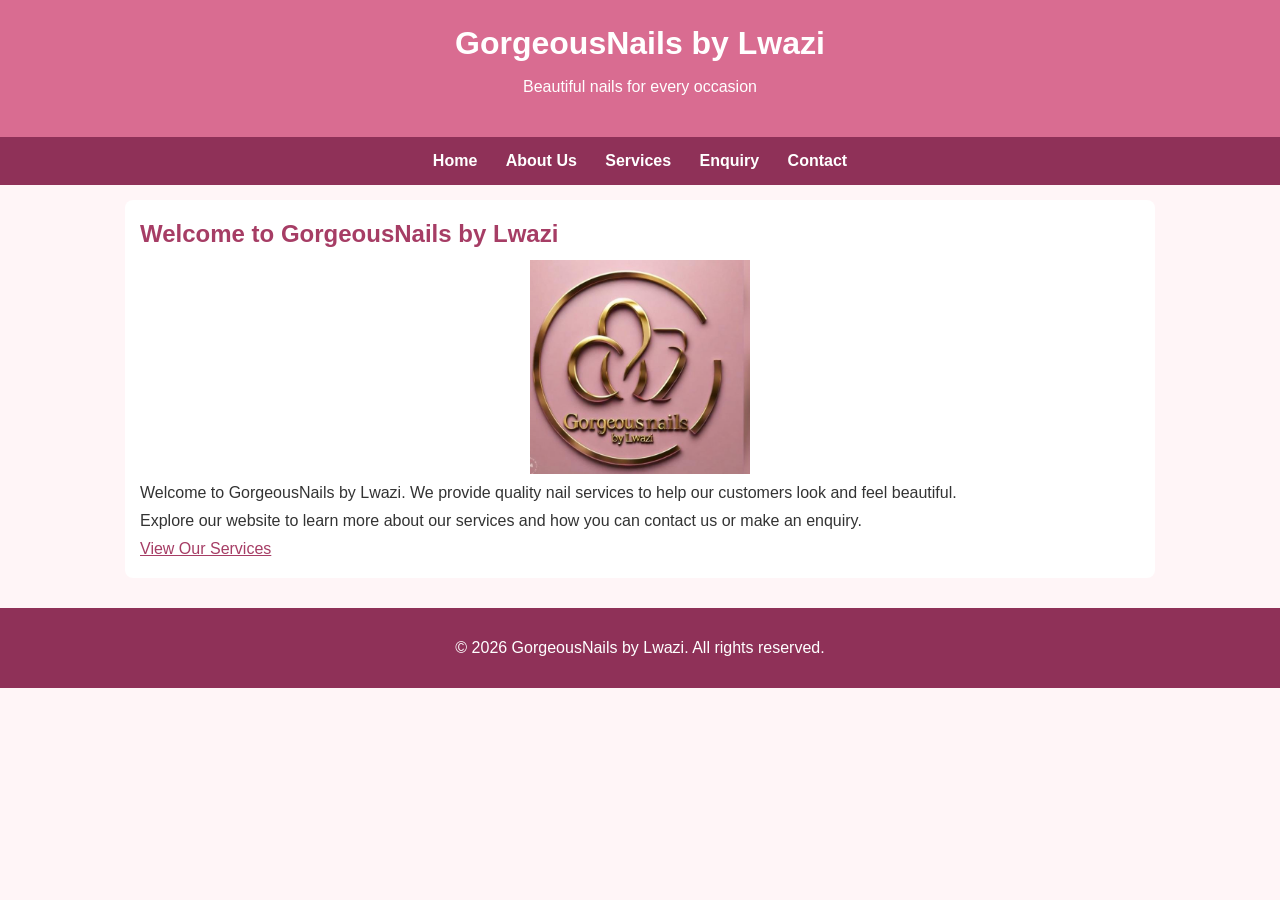
==== index.html @ 8875c3c0 "Update index.html" ====
<!DOCTYPE html>
<html lang="en">
<head>
    <meta charset="UTF-8">
    <meta name="viewport" content="width=device-width, initial-scale=1.0">
    <title>GorgeousNails by Lwazi - Home</title>
    <link rel="stylesheet" href="style.css">
    
</head>

<body>

    <!-- Website header -->
    <header>
        <h1>GorgeousNails by Lwazi</h1>
        <p>Beautiful nails for every occasion</p>
    </header>

    <!-- Navigation menu -->
    <nav>
        <a href="index.html">Home</a>
        <a href="about.html">About Us</a>
        <a href="services.html">Services</a>
        <a href="enquiry.html">Enquiry</a>
        <a href="contact.html">Contact</a>
    </nav>

    <!-- Main content -->
    <main>
        <h2>Welcome to GorgeousNails by Lwazi</h2>
        <img src="GeorgeousNails by Lwazi logo.jpeg" alt="GorgeousNails by Lwazi logo">

        <p>
            Welcome to GorgeousNails by Lwazi. We provide quality nail
            services to help our customers look and feel beautiful.
        </p>

        <p>
            Explore our website to learn more about our services and how
            you can contact us or make an enquiry.
        </p>

        <a href="services.html">View Our Services</a>
    </main>

    <!-- Footer -->
    <footer>
        <p>&copy; 2026 GorgeousNails by Lwazi. All rights reserved.</p>
    </footer>

</body>
</html>
---- style.css ----
/* General page styling */
body {
    font-family: Arial, sans-serif;
    margin: 0;
    padding: 0;
    background-color: #fff5f7;
    color: #333;
}

header {
    background-color: #d96c91;
    color: white;
    text-align: center;
    padding: 25px;
}

header h1 {
    margin: 0 0 10px;
}

nav {
    background-color: #8f3158;
    padding: 15px;
    text-align: center;
}

nav a {
    color: white;
    text-decoration: none;
    margin: 0 12px;
    font-weight: bold;
}

nav a:hover {
    text-decoration: underline;
}

main {
    max-width: 1000px;
    margin: 15px auto;
    padding: 15px;
    background-color: white;
    border-radius: 8px;
}

h2 {
    color: #a63d65;
}

img {
    max-width: 100%;
    height: auto;
}

a {
    color: #a63d65;
}

a:hover {
    color: #70213f;
}

footer {
    background-color: #8f3158;
    color: white;
    text-align: center;
    padding: 15px;
    margin-top: 30px;
}

@media (max-width: 600px) {
    nav a {
        display: inline-block;
        margin: 6px;
    }

    main {
        margin: 15px;
        padding: 15px;
    }
}

main h2 {
    margin-top: 5px;
    margin-bottom: 12px;
}

main img {
    display: block;
    width: 220px;
    max-width: 100%;
    height: auto;
    margin: 10px auto;
}

main p {
    margin: 10px 0;
}

main a {
    display: inline-block;
    margin-bottom: 5px;
}
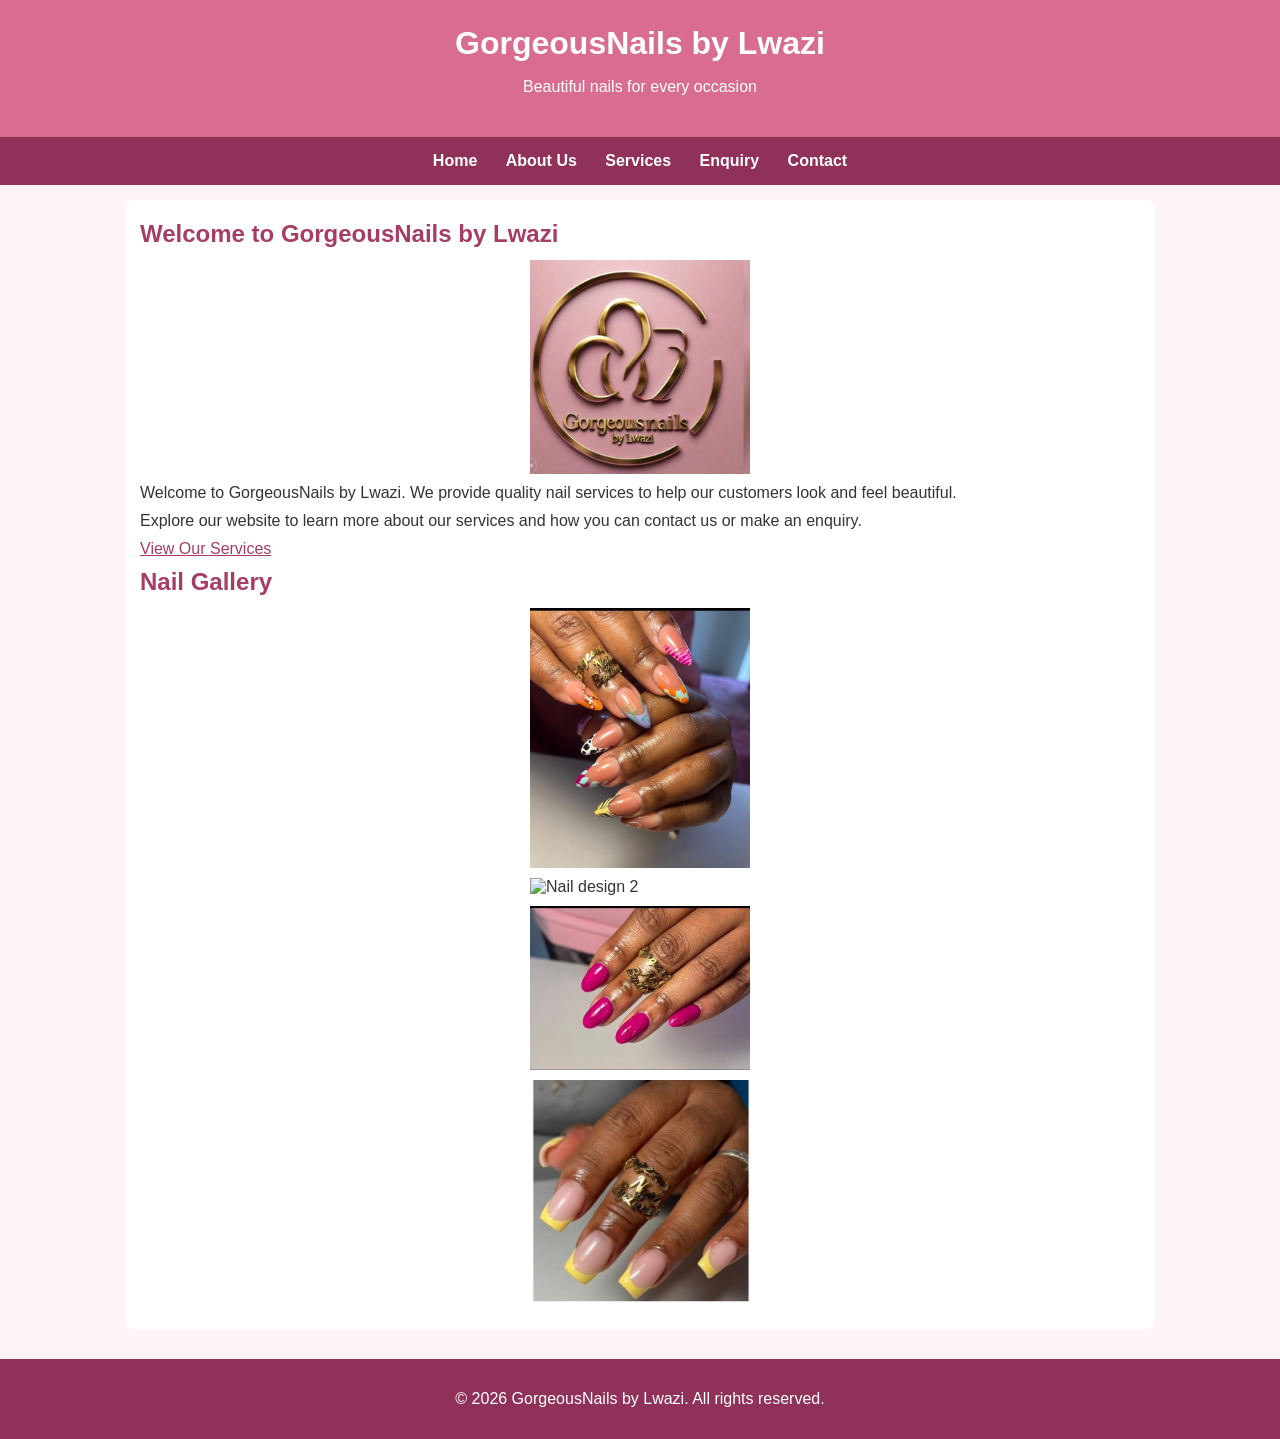
==== commit 9fa8cf69: "Add nail gallery and lightbox to homepage" ====
--- a/index.html
+++ b/index.html
@@ -3,8 +3,11 @@
 <head>
     <meta charset="UTF-8">
     <meta name="viewport" content="width=device-width, initial-scale=1.0">
-    <title>GorgeousNails by Lwazi - Home</title>
-    <link rel="stylesheet" href="style.css">
+    <title>GorgeousNails by Lwazi - Beautiful Nail Services</title>
+    <meta name="description" content="Discover GorgeousNails by Lwazi for
+        beautiful manicures, pedicures, gel nails,
+        nail art, and acrylic nails for every occassion.">
+<link rel="stylesheet" href="style.css">
     
 </head>
 
@@ -28,7 +31,8 @@
     <!-- Main content -->
     <main>
         <h2>Welcome to GorgeousNails by Lwazi</h2>
-        <img src="GeorgeousNails by Lwazi logo.jpeg" alt="GorgeousNails by Lwazi logo">
+        <img src="GeorgeousNails by Lwazi logo.jpeg"
+            alt="GorgeousNails by Lwazi nail salon logo">
 
         <p>
             Welcome to GorgeousNails by Lwazi. We provide quality nail
@@ -41,6 +45,16 @@
         </p>
 
         <a href="services.html">View Our Services</a>
+        
+       <h2>Nail Gallery</h2>
+
+<div class="gallery">
+    <img src="Nail%201.jpeg" alt="Nail design 1" onclick="openLightbox(this.src)">
+    <img src="Nail%202.jpeg" alt="Nail design 2" onclick="openLightbox(this.src)">
+    <img src="Nail%203.jpeg" alt="Nail design 3" onclick="openLightbox(this.src)">
+    <img src="Nails%204.jpeg" alt="Nail design 4" onclick="openLightbox(this.src)">
+</div> 
+
     </main>
 
     <!-- Footer -->
--- a/style.css
+++ b/style.css
@@ -102,3 +102,73 @@
     display: inline-block;
     margin-bottom: 5px;
 }
+
+
+/* Improve contact form layout */
+form {
+    display: flex;
+    flex-direction: column;
+    gap: 10px;
+    max-width: 100%;
+}
+
+form label {
+    display: block;
+    font-weight: bold;
+    margin-bottom: 4px;
+}
+
+form input,
+form select,
+form textarea {
+    display: block;
+    width: 100%;
+    max-width: 100%;
+    box-sizing: border-box;
+    padding: 10px;
+    margin-bottom: 10px;
+    font-size: 16px;
+    border: 1px solid #ccc;
+    border-radius: 5px;
+}
+
+form textarea {
+    min-height: 120px;
+    resize: vertical;
+}
+
+form button {
+    padding: 10px 16px;
+    border: none;
+    border-radius: 5px;
+    cursor: pointer;
+}
+
+@media (max-width: 600px) {
+    form input,
+    form select,
+    form textarea {
+        width: 100%;
+    }
+/* Keep contact form labels on separate lines */
+form label {
+    display: block;
+    width: 100%;
+    margin-bottom: 5px;
+}
+
+form input,
+form select,
+form textarea {
+    display: block;
+    width: 100%;
+    max-width: 100%;
+    box-sizing: border-box;
+    margin-bottom: 15px;
+}
+    
+
+    form button {
+        width: 100%;
+    }
+}
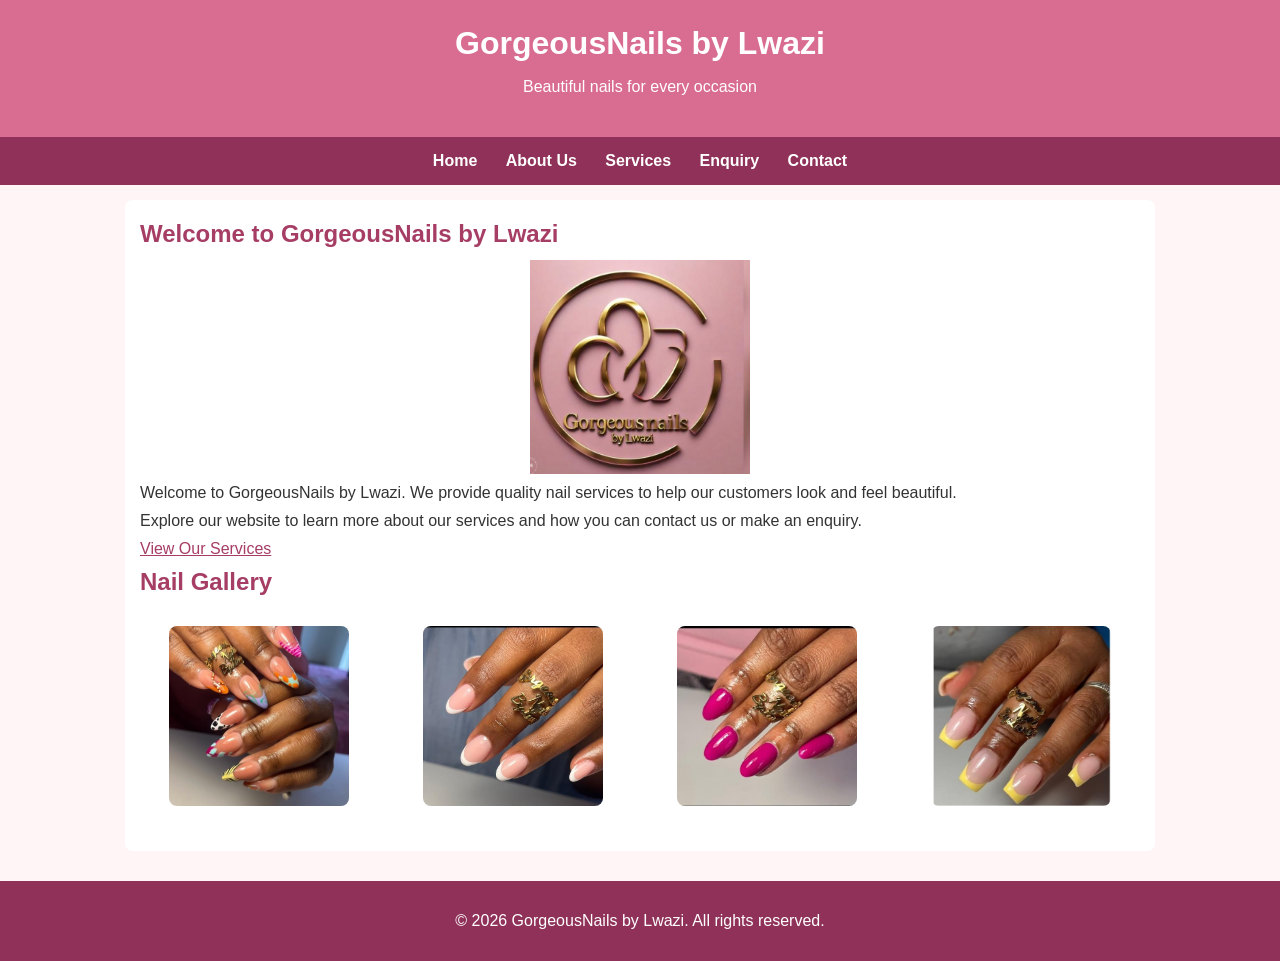
==== commit 9d93949f: "Fix nail gallery path" ====
--- a/index.html
+++ b/index.html
@@ -46,14 +46,25 @@
 
         <a href="services.html">View Our Services</a>
         
-       <h2>Nail Gallery</h2>
+ <h2>Nail Gallery</h2>
 
 <div class="gallery">
-    <img src="Nail%201.jpeg" alt="Nail design 1" onclick="openLightbox(this.src)">
-    <img src="Nail%202.jpeg" alt="Nail design 2" onclick="openLightbox(this.src)">
-    <img src="Nail%203.jpeg" alt="Nail design 3" onclick="openLightbox(this.src)">
-    <img src="Nails%204.jpeg" alt="Nail design 4" onclick="openLightbox(this.src)">
-</div> 
+    <img src="Nail%201.jpeg"
+         alt="Nail design 1"
+         onclick="openLightbox(this.src)">
+
+    <img src="nail%202.jpeg"
+         alt="Nail design 2"
+         onclick="openLightbox(this.src)">
+
+    <img src="Nail%203.jpeg"
+         alt="Nail design 3"
+         onclick="openLightbox(this.src)">
+
+    <img src="Nails%204.jpeg"
+         alt="Nail design 4"
+         onclick="openLightbox(this.src)">
+</div>
 
     </main>
 
--- a/style.css
+++ b/style.css
@@ -172,3 +172,54 @@
         width: 100%;
     }
 }
+/* Nail Gallery */
+.gallery {
+    display: flex;
+    flex-wrap: wrap;
+    justify-content: center;
+    gap: 15px;
+    margin: 20px 0;
+}
+
+.gallery img {
+    width: 180px;
+    height: 180px;
+    object-fit: cover;
+    cursor: pointer;
+    border-radius: 8px;
+    transition: transform 0.3s ease;
+}
+
+.gallery img:hover {
+    transform: scale(1.05);
+}
+
+/* Lightbox background */
+#lightbox {
+    display: none;
+    position: fixed;
+    z-index: 1000;
+    inset: 0;
+    background: rgba(0, 0, 0, 0.9);
+    justify-content: center;
+    align-items: center;
+}
+
+/* Enlarged nail image */
+#lightboxImage {
+    max-width: 90%;
+    max-height: 85%;
+    object-fit: contain;
+    border-radius: 8px;
+}
+
+/* Close button */
+.close {
+    position: absolute;
+    top: 15px;
+    right: 25px;
+    color: white;
+    font-size: 40px;
+    font-weight: bold;
+    cursor: pointer;
+}
